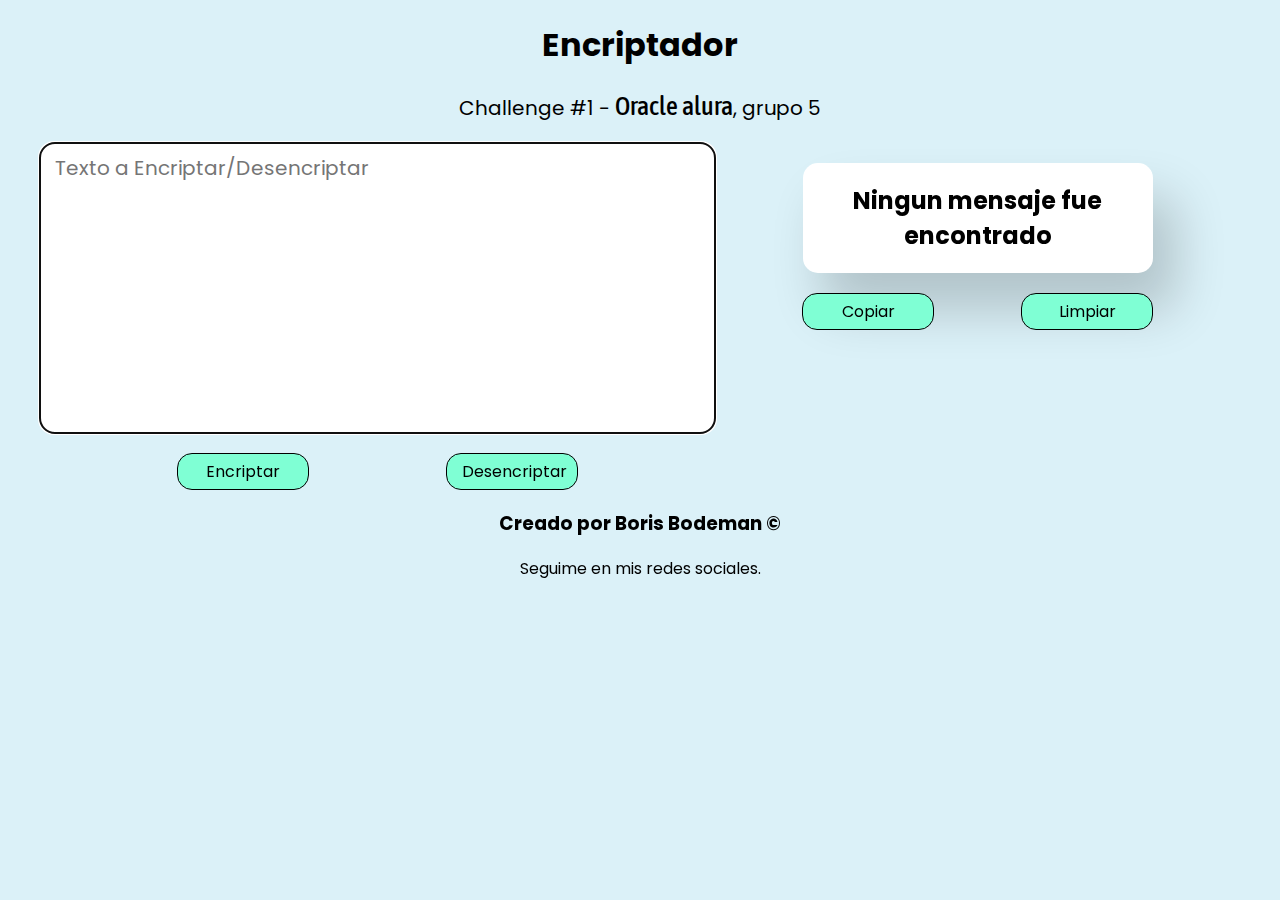
==== index.html @ f8a85a24 "First Commit" ====
<!DOCTYPE html>
<html lang="es">
  <head>
    <meta charset="UTF-8" />
    <meta http-equiv="X-UA-Compatible" content="IE=edge" />
    <meta name="viewport" content="width=device-width, initial-scale=1.0" />
    <link
      rel="stylesheet"
      href="https://cdnjs.cloudflare.com/ajax/libs/font-awesome/6.4.0/css/all.min.css"
      integrity="sha512-iecdLmaskl7CVkqkXNQ/ZH/XLlvWZOJyj7Yy7tcenmpD1ypASozpmT/E0iPtmFIB46ZmdtAc9eNBvH0H/ZpiBw=="
      crossorigin="anonymous"
      referrerpolicy="no-referrer"
    />
    <link rel="preconnect" href="https://fonts.googleapis.com" />
    <link rel="preconnect" href="https://fonts.gstatic.com" crossorigin />
    <link
      href="https://fonts.googleapis.com/css2?family=Poppins:ital,wght@0,300;0,600;1,500&display=swap"
      rel="stylesheet"
    />
    <link rel="preconnect" href="https://fonts.googleapis.com" />
    <link rel="preconnect" href="https://fonts.gstatic.com" crossorigin />
    <link
      href="https://fonts.googleapis.com/css2?family=Asap+Condensed:wght@500&display=swap"
      rel="stylesheet"
    />
    <link rel="stylesheet" href="/css/styles.css" />
    <title>Encriptador</title>
  </head>
  <body>
    <h1>Encriptador</h1>
    <p class="subtitulo">
      Challenge #1 - <span class="new-font">Oracle alura</span>, grupo 5
    </p>
    <section class="conteiner-encriptador">
      <section class="mensaje-inicial">
        <div class="conteiner-textarea">
          <textarea
            name="textarea"
            id="content-textarea"
            cols="37"
            rows="9"
            placeholder="Texto a Encriptar/Desencriptar"
          ></textarea>
        </div>

        <div class="conteiner-btn conteiner__btn-encriptar">
          <a href="#" class="btn btn-encriptar">Encriptar</a>
          <a href="#" class="btn btn-desencriptar">Desencriptar</a>
        </div>
      </section>
      <section class="mensaje-final">
        <div class="contenedor-pijon">
          <div class="conteiner-texto-tratado">
            <h2 class="texto-tratado__title">Ningun mensaje fue encontrado</h2>
          </div>
        </div>

        <div class="conteiner-btn container__btn-copiar">
          <a href="#" class="btn btn-copiar">Copiar</a>
          <a href="#" class="btn btn-limpiar">Limpiar</a>
        </div>
      </section>
    </section>

    <footer class="pie-pagina">
      <h3>Creado por Boris Bodeman &copy;</h3>
      <p>Seguime en mis redes sociales.</p>
      <div class="social-div">
        <a
          href="https://github.com/BodemanBoris/bodemanboris.github.io/tree/main/Encriptador"
          target="_b
        "
          ><i class="fa-brands fa-github"></i
        ></a>
        <a
          href="https://www.linkedin.com/in/boris-bodeman-954153a1/"
          target="_b
        "
          ><i class="fa-brands fa-linkedin"></i
        ></a>
      </div>
    </footer>
    <script src="/js/1-main.js" type="module"></script>
  </body>
</html>
---- css/styles.css ----
html {
  max-width: 1200px;
  background-color: rgb(219, 241, 248);
  margin-left: auto;
  margin-right: auto;
}
body {
  box-sizing: border-box;
  margin: 0;
  padding: 0;
  font-family: Poppins;
}
p {
  text-align: center;
}

.conteiner-btn {
  display: flex;
  justify-content: space-evenly;
}

.conteiner-textarea {
  display: flex;
  justify-content: center;
  margin-bottom: 20px;
}

#content-textarea {
  resize: none;
  border: 0;
  border-radius: 15px;
  padding: 10px 15px;
  font-family: Poppins;
  font-size: 20px;
}

.btn {
  text-decoration: none;
  color: black;
  display: inline-block;
  background-color: aquamarine;
  padding: 5px 15px;
  width: 100px;
  text-align: center;
  border-radius: 15px;
  border: 1px solid;
}
.btn:hover {
  background-color: rgb(73, 212, 166);
}

h1 {
  display: block;
  font-family: Poppins;
  text-align: center;
}
.subtitulo {
  font-size: 20px;
}
.new-font {
  font-size: 26px;
  font-family: "Asap Condensed", sans-serif;
  font-weight: 500;
}
.contenedor-pijon {
  display: flex;
  justify-content: center;
  margin: 20px 0px;
}
.conteiner-texto-tratado {
  display: flex;
  justify-content: center;
  flex-flow: column;
  align-items: center;
  width: 350px;
  height: auto;
  background-color: white;
  border-radius: 15px;
  box-shadow: 21px 36px 50px 2px rgba(0, 0, 0, 0.19);
  -webkit-box-shadow: 21px 36px 50px 2px rgba(0, 0, 0, 0.19);
  -moz-box-shadow: 21px 36px 50px 2px rgba(0, 0, 0, 0.19);
}

.texto-tratado__title {
  text-align: center;
}

.pie-pagina h3 {
  text-align: center;
}

.social-div {
  display: flex;
  justify-content: center;
  align-items: center;
}

i {
  font-size: 25px;
  color: black;
}

.social-div a {
  margin: 0 15px;
}

@media (min-width: 850px) {
  .conteiner-encriptador {
    display: grid;
    grid-template-columns: repeat(2, 1fr);
  }
}
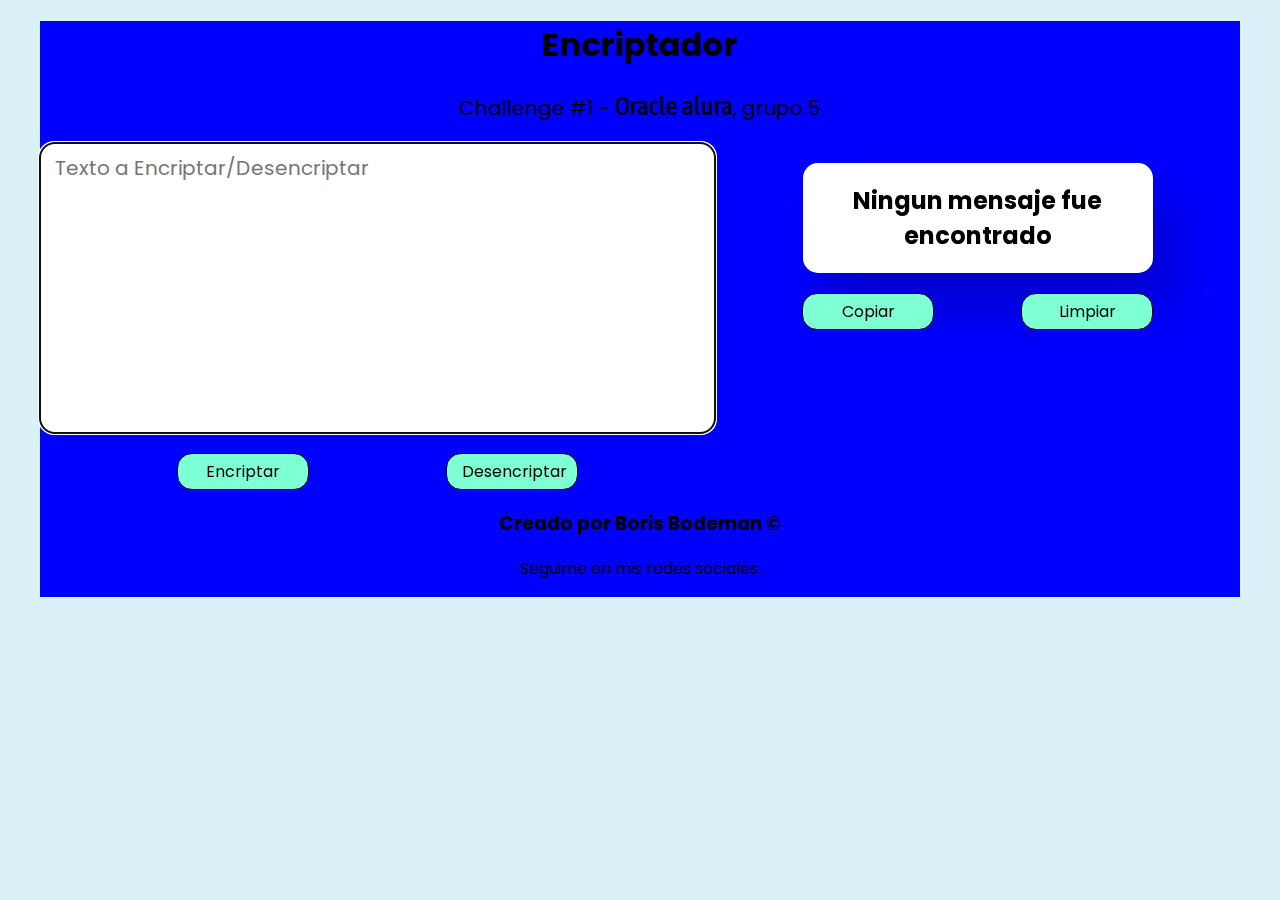
==== commit 3105d6c0: "el bg" ====
--- a/index.html
+++ b/index.html
@@ -24,6 +24,11 @@
       rel="stylesheet"
     />
     <link rel="stylesheet" href="/css/styles.css" />
+    <style>
+      body {
+        background-color: blue;
+      }
+    </style>
     <title>Encriptador</title>
   </head>
   <body>
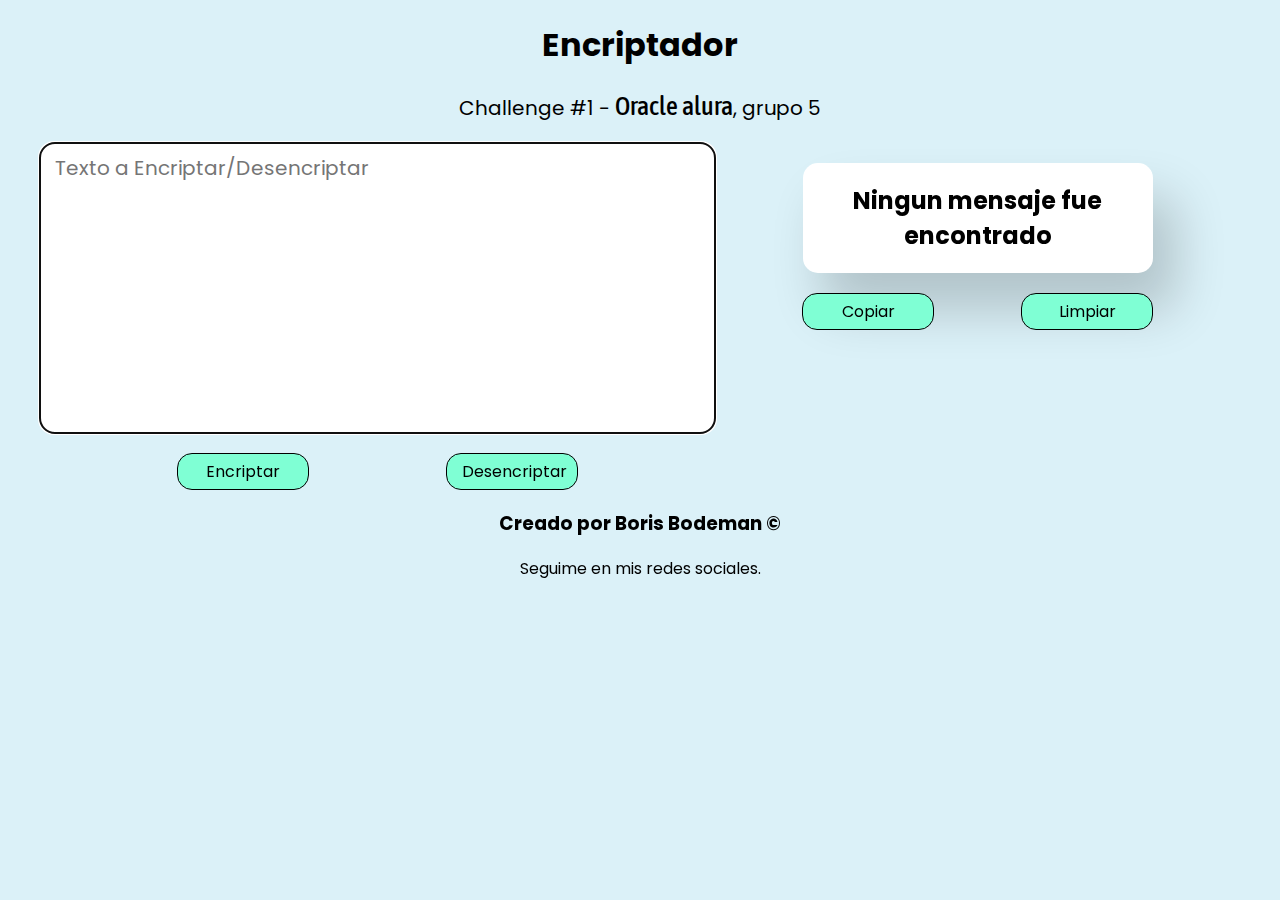
==== commit d1108924: "Los archivos los junte todos en el HTML" ====
--- a/index.html
+++ b/index.html
@@ -25,8 +25,117 @@
     />
     <link rel="stylesheet" href="/css/styles.css" />
     <style>
+      html {
+        max-width: 1200px;
+        background-color: rgb(219, 241, 248);
+        margin-left: auto;
+        margin-right: auto;
+      }
       body {
-        background-color: blue;
+        box-sizing: border-box;
+        margin: 0;
+        padding: 0;
+        font-family: Poppins;
+      }
+      p {
+        text-align: center;
+      }
+
+      .conteiner-btn {
+        display: flex;
+        justify-content: space-evenly;
+      }
+
+      .conteiner-textarea {
+        display: flex;
+        justify-content: center;
+        margin-bottom: 20px;
+      }
+
+      #content-textarea {
+        resize: none;
+        border: 0;
+        border-radius: 15px;
+        padding: 10px 15px;
+        font-family: Poppins;
+        font-size: 20px;
+      }
+
+      .btn {
+        text-decoration: none;
+        color: black;
+        display: inline-block;
+        background-color: aquamarine;
+        padding: 5px 15px;
+        width: 100px;
+        text-align: center;
+        border-radius: 15px;
+        border: 1px solid;
+      }
+      .btn:hover {
+        background-color: rgb(73, 212, 166);
+      }
+
+      h1 {
+        display: block;
+        font-family: Poppins;
+        text-align: center;
+      }
+      .subtitulo {
+        font-size: 20px;
+      }
+      .new-font {
+        font-size: 26px;
+        font-family: "Asap Condensed", sans-serif;
+        font-weight: 500;
+      }
+      .contenedor-pijon {
+        display: flex;
+        justify-content: center;
+        margin: 20px 0px;
+      }
+      .conteiner-texto-tratado {
+        display: flex;
+        justify-content: center;
+        flex-flow: column;
+        align-items: center;
+        width: 350px;
+        height: auto;
+        background-color: white;
+        border-radius: 15px;
+        box-shadow: 21px 36px 50px 2px rgba(0, 0, 0, 0.19);
+        -webkit-box-shadow: 21px 36px 50px 2px rgba(0, 0, 0, 0.19);
+        -moz-box-shadow: 21px 36px 50px 2px rgba(0, 0, 0, 0.19);
+      }
+
+      .texto-tratado__title {
+        text-align: center;
+      }
+
+      .pie-pagina h3 {
+        text-align: center;
+      }
+
+      .social-div {
+        display: flex;
+        justify-content: center;
+        align-items: center;
+      }
+
+      i {
+        font-size: 25px;
+        color: black;
+      }
+
+      .social-div a {
+        margin: 0 15px;
+      }
+
+      @media (min-width: 850px) {
+        .conteiner-encriptador {
+          display: grid;
+          grid-template-columns: repeat(2, 1fr);
+        }
       }
     </style>
     <title>Encriptador</title>
@@ -85,6 +194,92 @@
         ></a>
       </div>
     </footer>
-    <script src="/js/1-main.js" type="module"></script>
+    <script src="/js/1-main.js" type="module">
+
+      let textoAEncriptar;
+      const d = document,
+        n = navigator;
+
+      const $encriptarBtn = d.querySelector(".btn-encriptar");
+      const $textarea = d.getElementById("content-textarea");
+      const $titleFin = d.querySelector(".texto-tratado__title");
+      const $parrafoFin = d.querySelector("texto-tratado__parrafo");
+      const newParraf = d.createElement("p");
+      const $limpiarBtn = d.querySelector(".btn-limpiar");
+      const $copiarBtn = d.querySelector(".btn-copiar");
+      const $desencriptarBtn = d.querySelector(".btn-desencriptar");
+
+      /*  Lorem ipsum dolor sit amet consectetur adipisicing elit. Qui ipsum debitis eius temporibus vero sunt velit sapiente necessitatibus dignissimos maxime, iusto deleniti nam amet minima laborum esse ut! Alias, fugiat. */
+
+      //console.log($titleFin.textContent);
+
+      $textarea.focus();
+
+      $copiarBtn.addEventListener("click", async () => {
+        if (newParraf.textContent === "") {
+          alert("Campo Vacio");
+        } else {
+          await n.clipboard.writeText(newParraf.textContent);
+          alert("texto copiado");
+        }
+      });
+
+      d.addEventListener("click", (e) => {
+        if (e.target === $encriptarBtn) {
+          e.preventDefault();
+          textoAEncriptar = $textarea.value;
+
+          //console.log(textoAEncriptar);
+
+          textoAEncriptar = textoAEncriptar.replace(/e/g, "enter");
+          textoAEncriptar = textoAEncriptar.replace(/i/g, "imes");
+          textoAEncriptar = textoAEncriptar.replace(/a/g, "ai");
+          textoAEncriptar = textoAEncriptar.replace(/o/g, "ober");
+          textoAEncriptar = textoAEncriptar.replace(/u/g, "ufat");
+
+          $titleFin.textContent = "Tu texto es:";
+          newParraf.classList.add("newParraf");
+          newParraf.textContent = textoAEncriptar;
+          $titleFin.insertAdjacentElement("afterend", newParraf);
+
+          console.log(textoAEncriptar);
+        }
+      });
+
+      d.addEventListener("click", (e) => {
+        if (e.target === $desencriptarBtn) {
+          e.preventDefault();
+          textoAEncriptar = $textarea.value;
+          /*
+          textoAEncriptar = textoAEncriptar.replace(/e/g, "enter");
+          textoAEncriptar = textoAEncriptar.replace(/i/g, "imes");
+          textoAEncriptar = textoAEncriptar.replace(/a/g, "ai");
+          textoAEncriptar = textoAEncriptar.replace(/o/g, "ober");
+          textoAEncriptar = textoAEncriptar.replace(/u/g, "ufat"); */
+
+          textoAEncriptar = textoAEncriptar.replace(/enter/g, "e");
+          textoAEncriptar = textoAEncriptar.replace(/imes/g, "i");
+          textoAEncriptar = textoAEncriptar.replace(/ai/g, "a");
+          textoAEncriptar = textoAEncriptar.replace(/ober/g, "o");
+          textoAEncriptar = textoAEncriptar.replace(/ufat/g, "u");
+
+          $titleFin.textContent = "Tu texto es:";
+          newParraf.classList.add("newParraf");
+          newParraf.textContent = textoAEncriptar;
+          $titleFin.insertAdjacentElement("afterend", newParraf);
+
+          console.log(textoAEncriptar);
+        }
+      });
+
+      d.addEventListener("click", (e) => {
+        if (e.target === $limpiarBtn) {
+          e.preventDefault();
+          newParraf.textContent = "";
+
+          $titleFin.textContent = "Ningun mensaje fue encontrado";
+        }
+      });
+    </script>
   </body>
 </html>
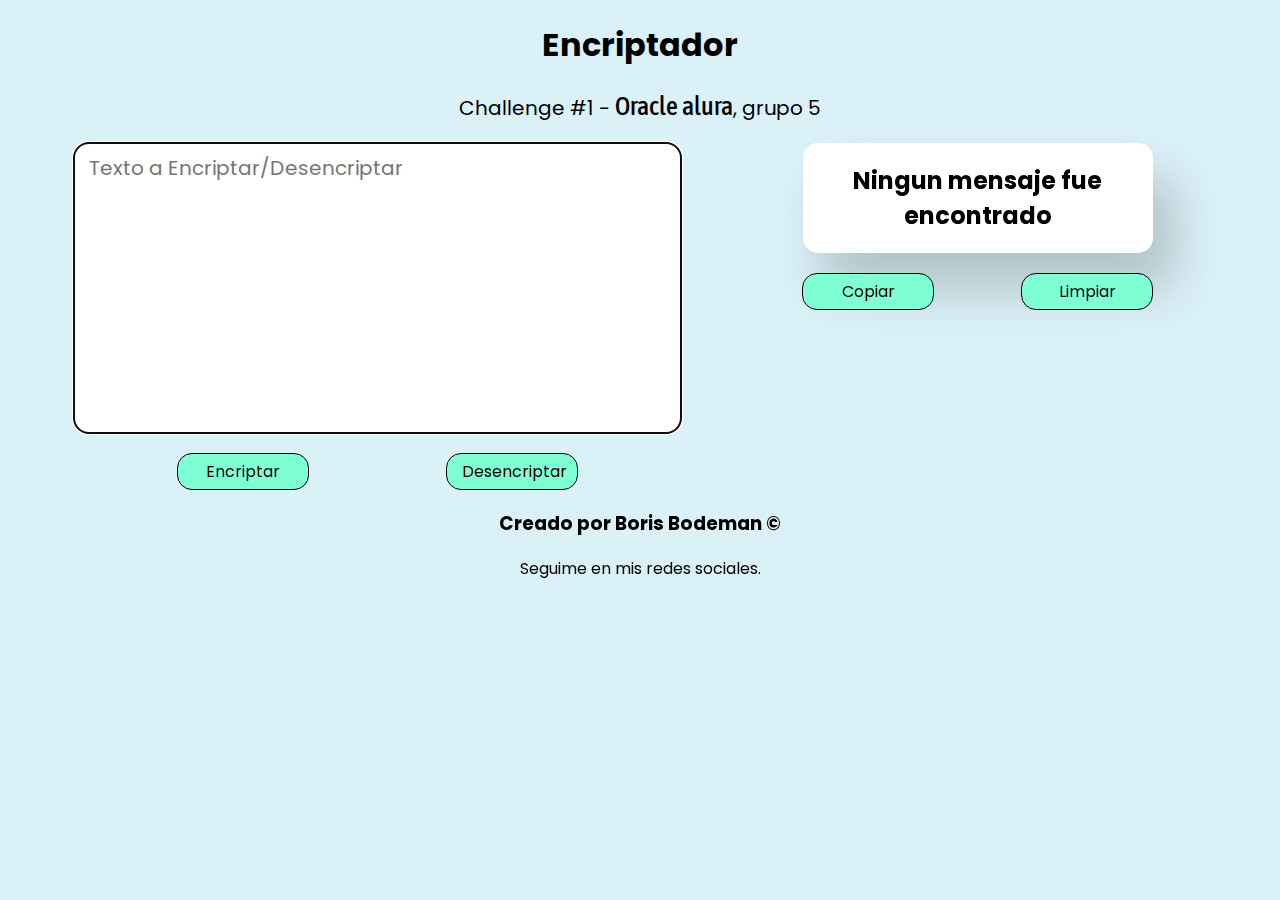
==== commit 5a28088a: "Se acomoda la section de mengaje encriptador" ====
--- a/index.html
+++ b/index.html
@@ -23,7 +23,7 @@
       href="https://fonts.googleapis.com/css2?family=Asap+Condensed:wght@500&display=swap"
       rel="stylesheet"
     />
-    <link rel="stylesheet" href="/css/styles.css" />
+    <!-- <link rel="stylesheet" href="/css/styles.css" /> -->
     <style>
       html {
         max-width: 1200px;
@@ -47,8 +47,11 @@
       }
 
       .conteiner-textarea {
-        display: flex;
-        justify-content: center;
+        width: 90%;
+        display: flex;
+        justify-content: center;
+        margin-left: auto;
+        margin-right: auto;
         margin-bottom: 20px;
       }
 
@@ -128,13 +131,16 @@
       }
 
       .social-div a {
-        margin: 0 15px;
+        margin: 0px 15px 40px 15px;
       }
 
       @media (min-width: 850px) {
         .conteiner-encriptador {
           display: grid;
           grid-template-columns: repeat(2, 1fr);
+        }
+        .conteiner-texto-tratado {
+          margin-top: -20px;
         }
       }
     </style>
@@ -194,8 +200,7 @@
         ></a>
       </div>
     </footer>
-    <script src="/js/1-main.js" type="module">
-
+    <script>
       let textoAEncriptar;
       const d = document,
         n = navigator;
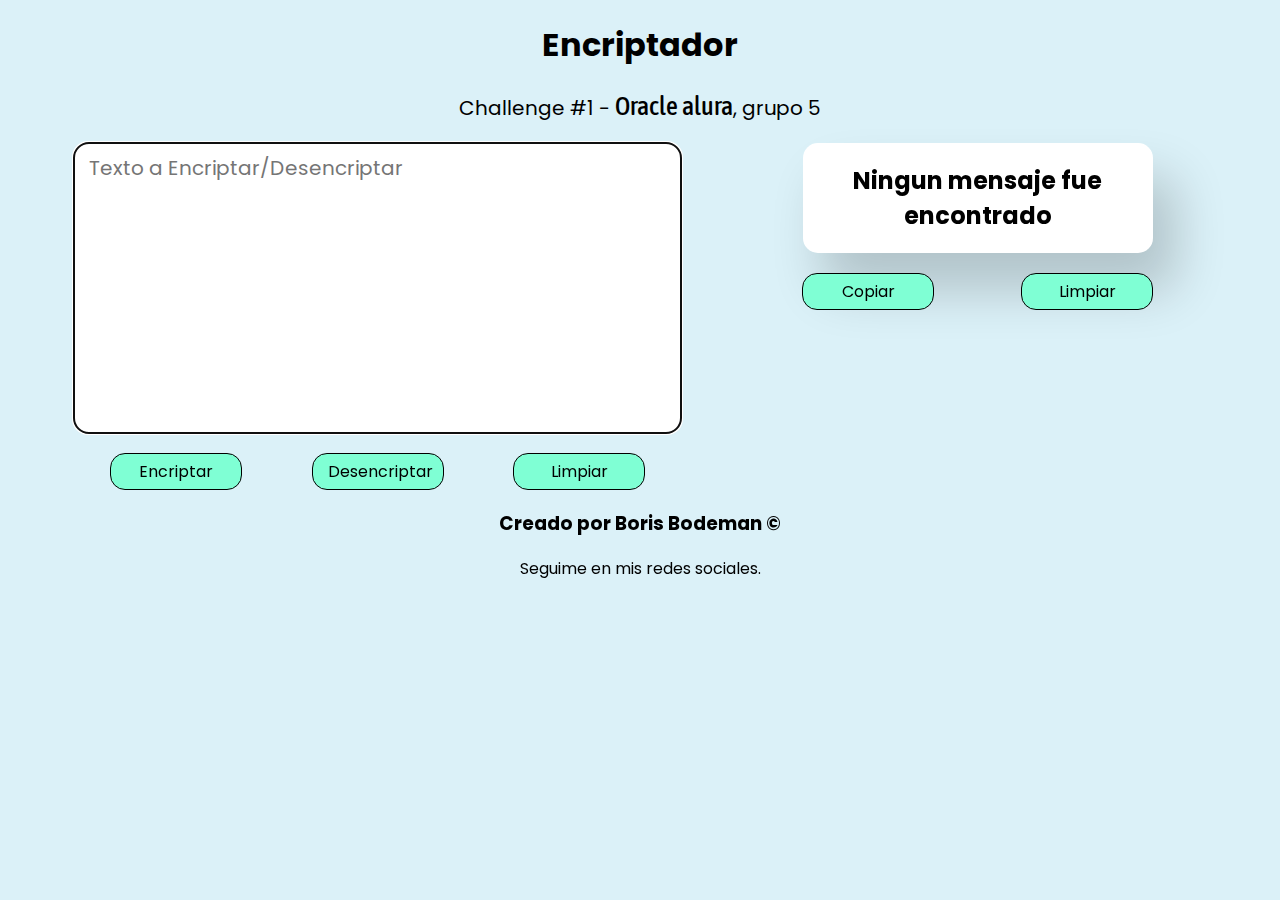
==== commit 66acb464: "Se agrega el boton de limpiar en el textarea" ====
--- a/index.html
+++ b/index.html
@@ -166,6 +166,7 @@
         <div class="conteiner-btn conteiner__btn-encriptar">
           <a href="#" class="btn btn-encriptar">Encriptar</a>
           <a href="#" class="btn btn-desencriptar">Desencriptar</a>
+          <a href="#" class="btn btn-limpiar2">Limpiar</a>
         </div>
       </section>
       <section class="mensaje-final">
@@ -213,6 +214,7 @@
       const $limpiarBtn = d.querySelector(".btn-limpiar");
       const $copiarBtn = d.querySelector(".btn-copiar");
       const $desencriptarBtn = d.querySelector(".btn-desencriptar");
+      const $btnLimpiar2 = d.querySelector(".btn-limpiar2");
 
       /*  Lorem ipsum dolor sit amet consectetur adipisicing elit. Qui ipsum debitis eius temporibus vero sunt velit sapiente necessitatibus dignissimos maxime, iusto deleniti nam amet minima laborum esse ut! Alias, fugiat. */
 
@@ -277,6 +279,11 @@
         }
       });
 
+      $btnLimpiar2.addEventListener("click", (e) => {
+        e.preventDefault;
+        $textarea.value = "";
+      });
+
       d.addEventListener("click", (e) => {
         if (e.target === $limpiarBtn) {
           e.preventDefault();
